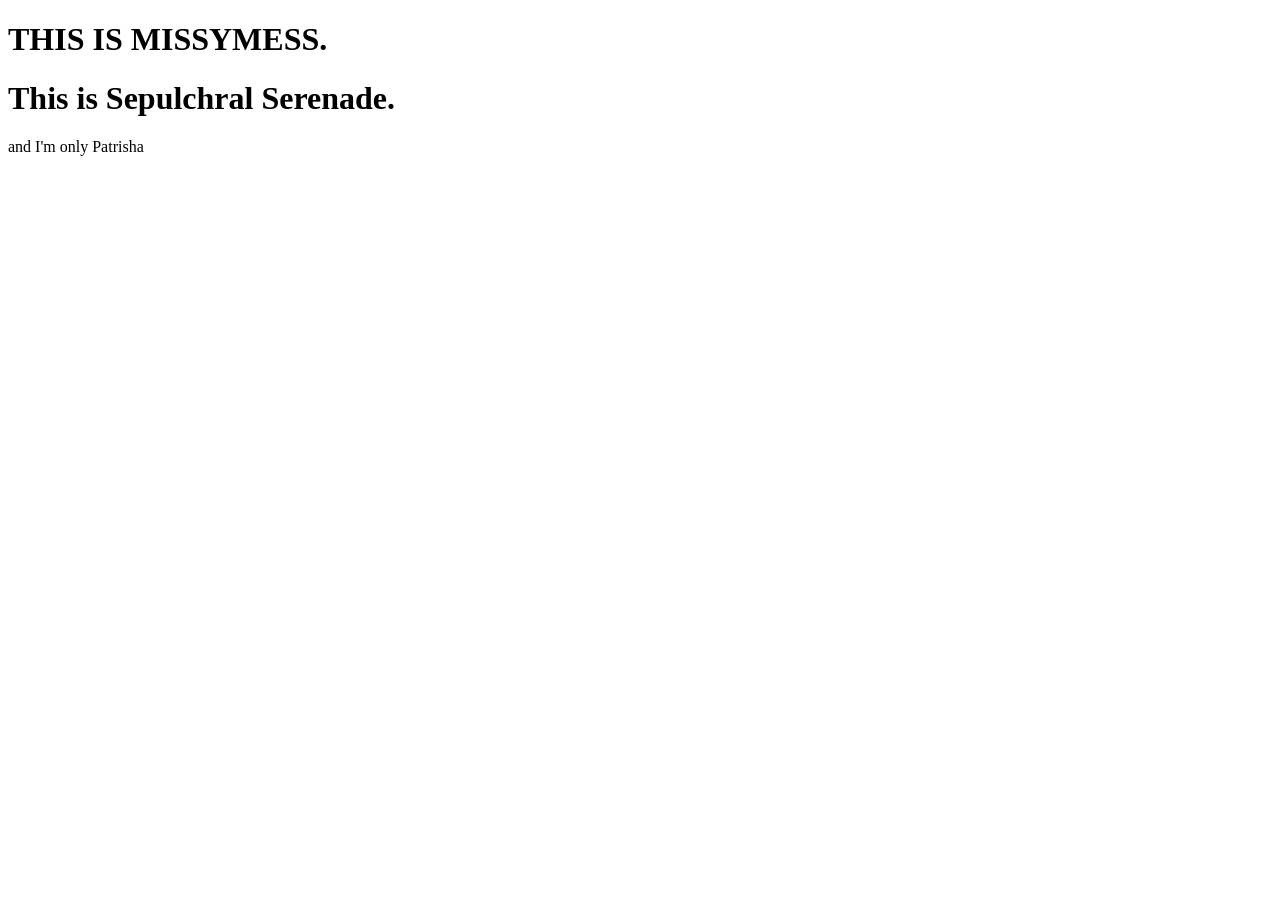
==== index.html @ 26fe3370 "Merge pull request #10 from garbita1712-ops/main Added my name" ====
<!DOCTYPE html>
<html>
    <head>
        <title>Arson, Shahroz Shahid, All Rounder, Patrisha</title>
        <link rel="stylesheet" href="styles.css">
    </head>

    <body>
        <h1 id="h1"></h1>
        <h1 id = "h2"></h1>
        <p id="p"></p>
        <p id="p1"></p>
        <h1 id="h3"></h1>
        <p id="p3"></p>

        <script src="file.js"></script>
        <h1>THIS IS MISSYMESS.</h1>
        <h1>This is Sepulchral Serenade.</h1>
        <p>and I'm only Patrisha</p>
 
    </body>
</html>
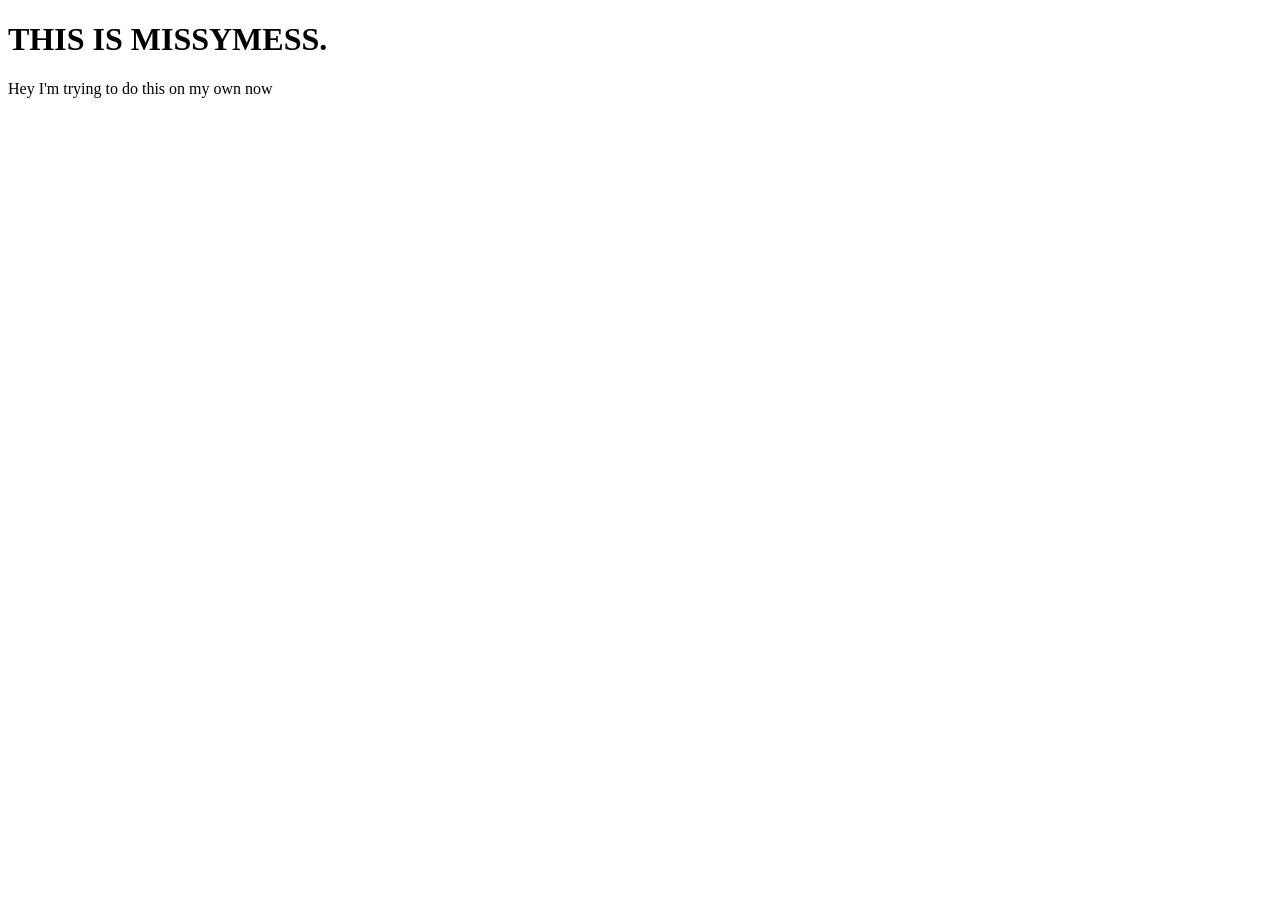
==== commit 9165edee: "I did it on my own" ====
--- a/index.html
+++ b/index.html
@@ -1,7 +1,7 @@
 <!DOCTYPE html>
 <html>
     <head>
-        <title>Arson, Shahroz Shahid, All Rounder, Patrisha</title>
+        <title>Arson, Shahroz Shahid, All Rounder</title>
         <link rel="stylesheet" href="styles.css">
     </head>
 
@@ -15,8 +15,6 @@
 
         <script src="file.js"></script>
         <h1>THIS IS MISSYMESS.</h1>
-        <h1>This is Sepulchral Serenade.</h1>
-        <p>and I'm only Patrisha</p>
- 
+        <p> Hey I'm trying to do this on my own now</p>
     </body>
 </html>
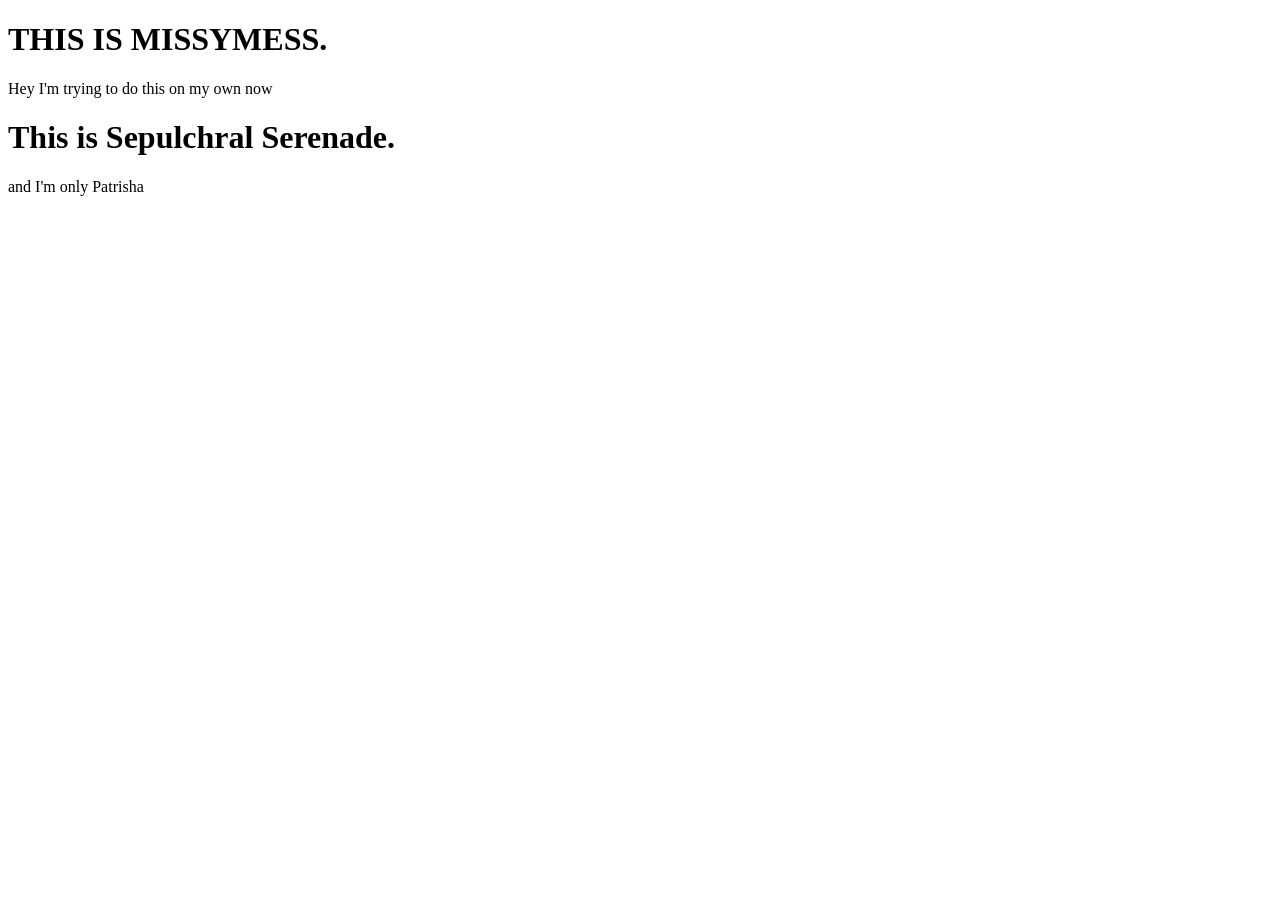
==== commit 8a5e5df2: "Merge pull request #11 from sanika2215/missy I did it on my own." ====
--- a/index.html
+++ b/index.html
@@ -1,7 +1,7 @@
 <!DOCTYPE html>
 <html>
     <head>
-        <title>Arson, Shahroz Shahid, All Rounder</title>
+        <title>Arson, Shahroz Shahid, All Rounder, Patrisha</title>
         <link rel="stylesheet" href="styles.css">
     </head>
 
@@ -16,5 +16,8 @@
         <script src="file.js"></script>
         <h1>THIS IS MISSYMESS.</h1>
         <p> Hey I'm trying to do this on my own now</p>
+        <h1>This is Sepulchral Serenade.</h1>
+        <p>and I'm only Patrisha</p>
+ 
     </body>
 </html>
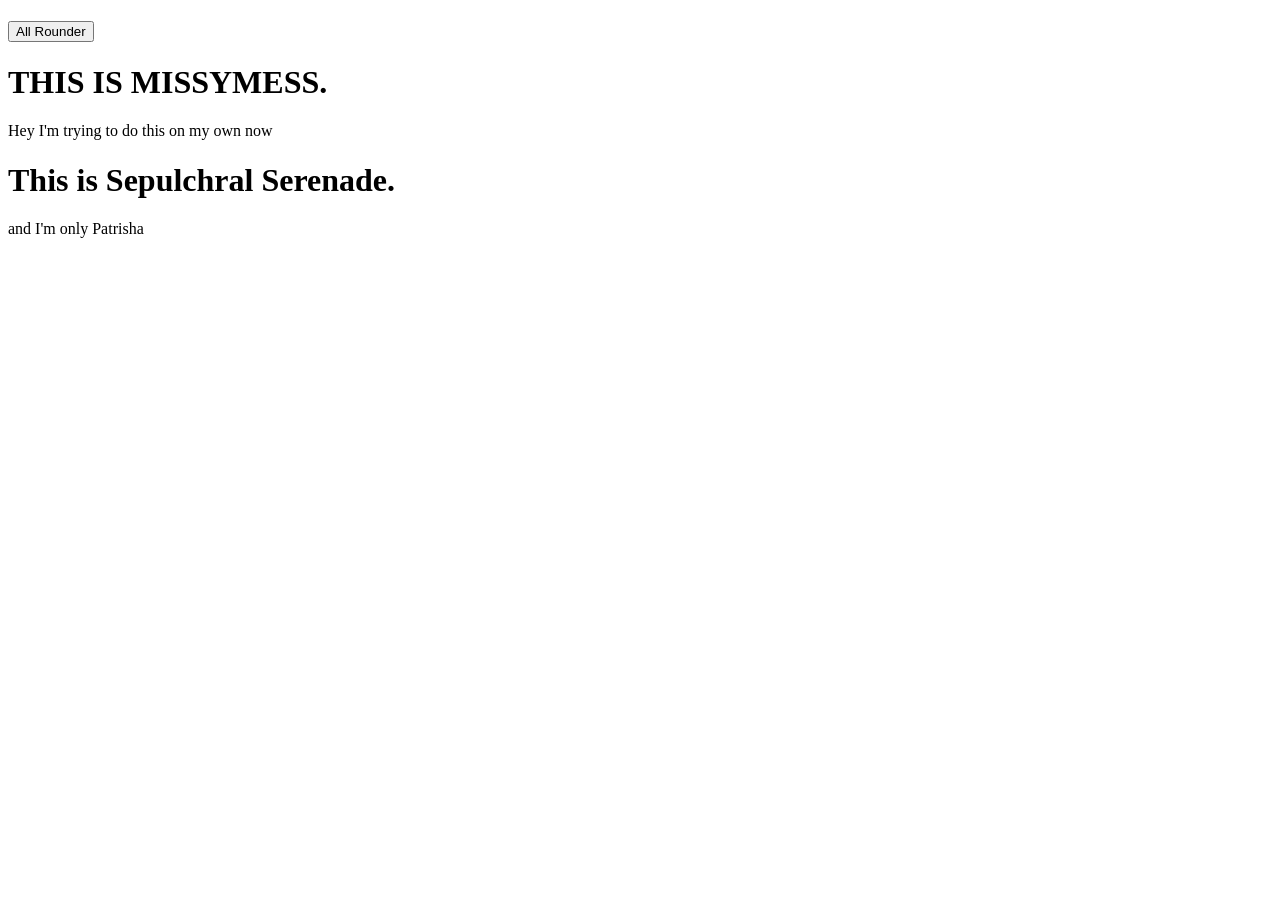
==== commit 64c99941: "Added my page and button by my name in index.html" ====
--- a/index.html
+++ b/index.html
@@ -12,6 +12,7 @@
         <p id="p1"></p>
         <h1 id="h3"></h1>
         <p id="p3"></p>
+        <button class="btn" onclick="location.href='all-rounder/all-rounder.html'">All Rounder</button>
 
         <script src="file.js"></script>
         <h1>THIS IS MISSYMESS.</h1>
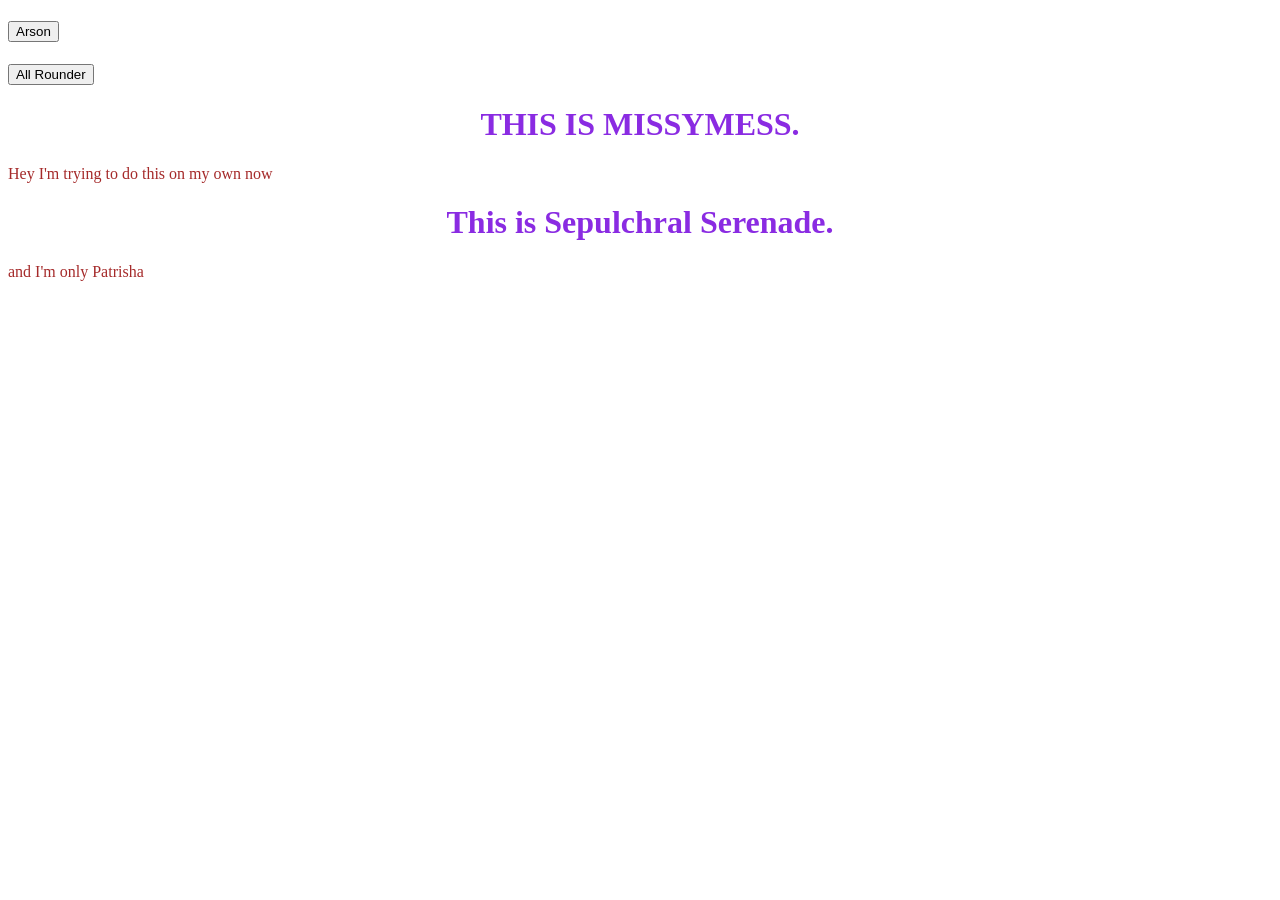
==== commit d69d87f2: "Revert "Added  Patrisha button"" ====
--- a/index.html
+++ b/index.html
@@ -7,6 +7,7 @@
 
     <body>
         <h1 id="h1"></h1>
+        <button class="btn" onclick="location.href='arson/arson.html'">Arson</button>
         <h1 id = "h2"></h1>
         <p id="p"></p>
         <p id="p1"></p>
--- a/styles.css
+++ b/styles.css
@@ -0,0 +1,9 @@
+h1{
+    text-align: center;
+    color: blueviolet;
+}
+
+p{
+    font-size: medium;
+    color: brown;
+}
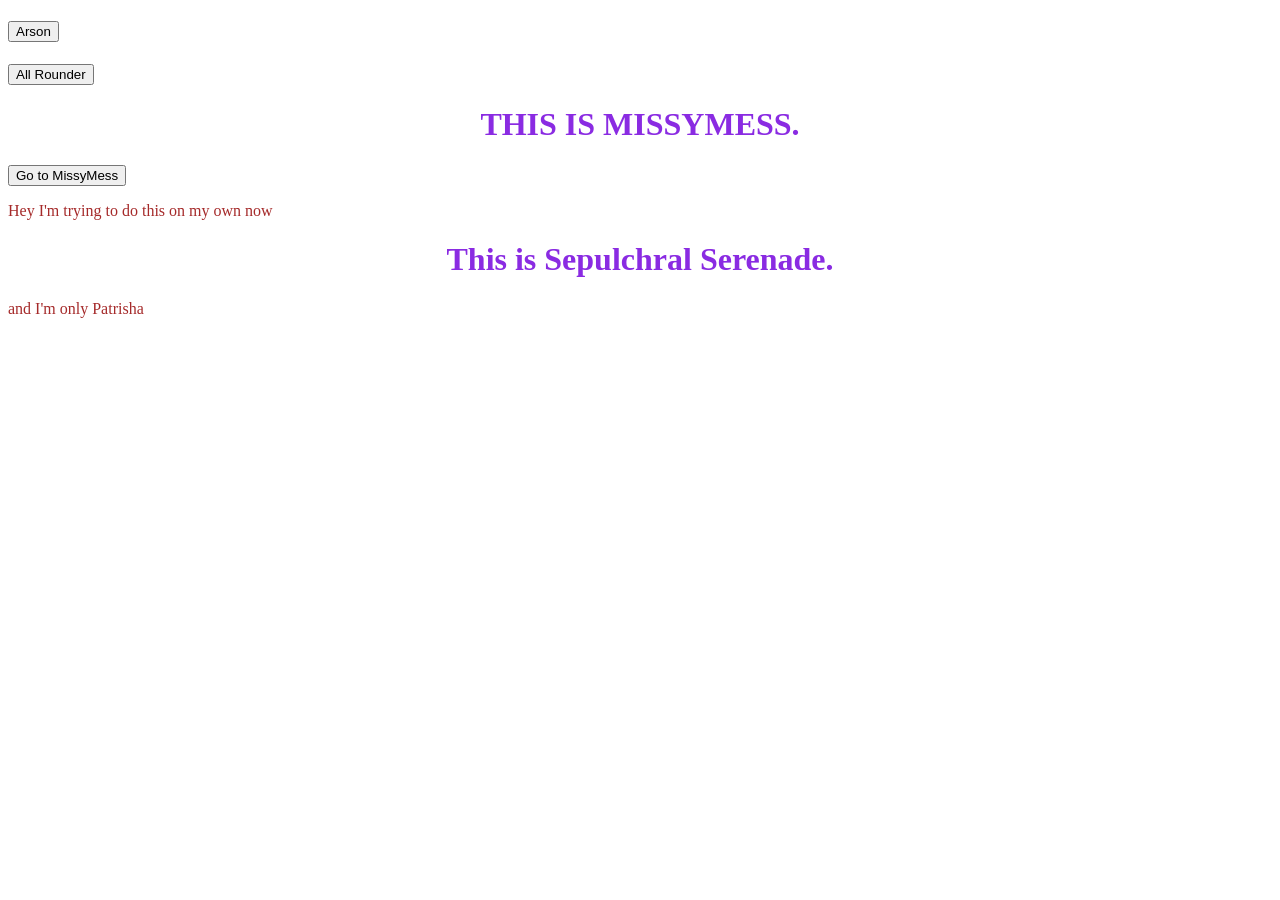
==== commit 2834122b: "Merge pull request #18 from sanika2215/main Added Button" ====
--- a/index.html
+++ b/index.html
@@ -7,6 +7,7 @@
 
     <body>
         <h1 id="h1"></h1>
+
         <button class="btn" onclick="location.href='arson/arson.html'">Arson</button>
         <h1 id = "h2"></h1>
         <p id="p"></p>
@@ -17,6 +18,7 @@
 
         <script src="file.js"></script>
         <h1>THIS IS MISSYMESS.</h1>
+        <button class="btn" onclick="location.href='missymess.html'">Go to MissyMess</button>
         <p> Hey I'm trying to do this on my own now</p>
         <h1>This is Sepulchral Serenade.</h1>
         <p>and I'm only Patrisha</p>
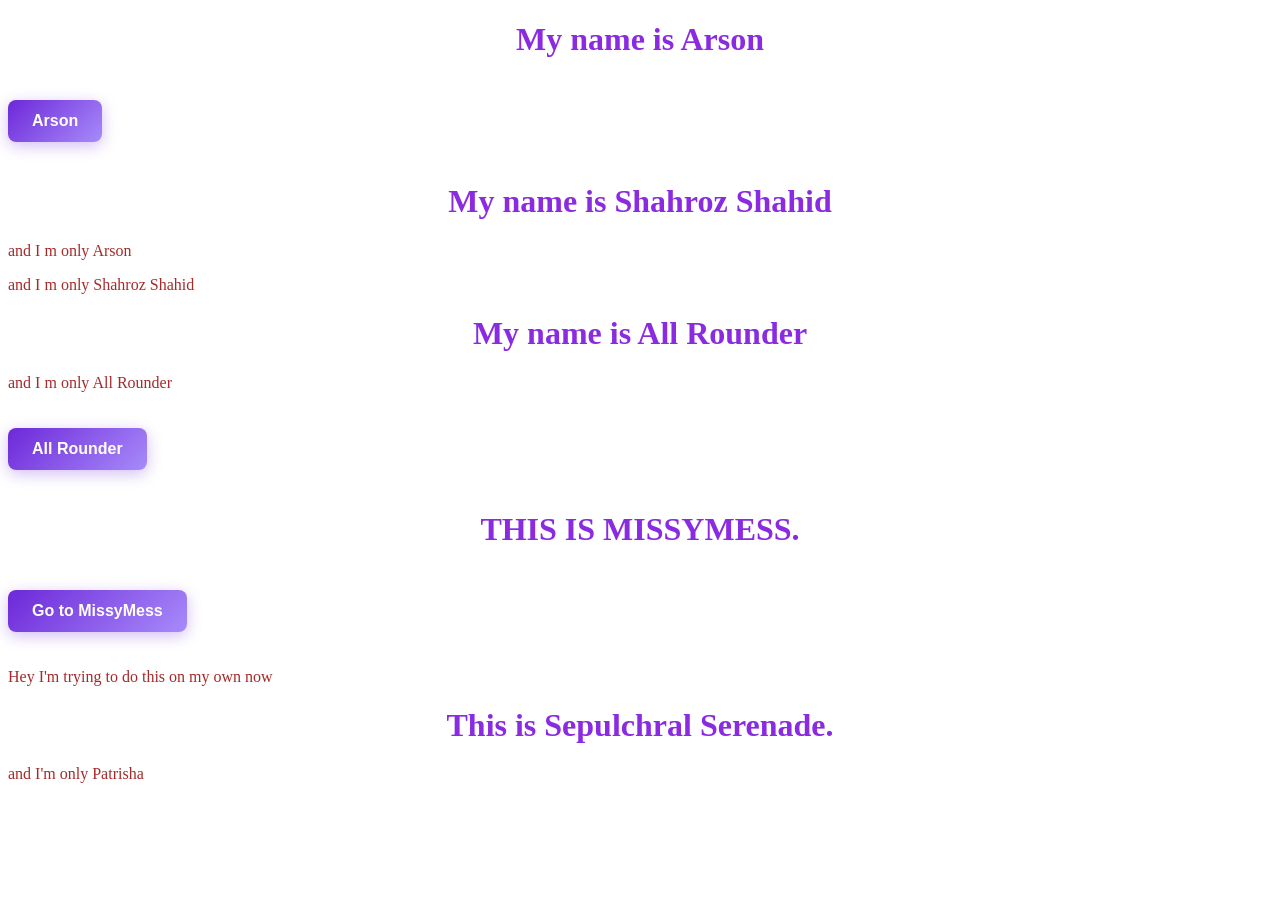
==== commit cc41419a: "fix: Debugged back to home button in all projects" ====
--- a/index.html
+++ b/index.html
@@ -8,17 +8,17 @@
     <body>
         <h1 id="h1"></h1>
 
-        <button class="btn" onclick="location.href='arson/arson.html'">Arson</button>
+        <button class="btn" onclick="location.href='./contributors/project-arson/arson.html'">Arson</button>
         <h1 id = "h2"></h1>
         <p id="p"></p>
         <p id="p1"></p>
         <h1 id="h3"></h1>
         <p id="p3"></p>
-        <button class="btn" onclick="location.href='all-rounder/all-rounder.html'">All Rounder</button>
+        <button class="btn" onclick="location.href='./contributors/project-all-rounder/all-rounder.html'">All Rounder</button>
 
-        <script src="file.js"></script>
+        <script src="index.js"></script>
         <h1>THIS IS MISSYMESS.</h1>
-        <button class="btn" onclick="location.href='missymess.html'">Go to MissyMess</button>
+        <button class="btn" onclick="location.href='./contributors/project-missyMess/missyMess.html'">Go to MissyMess</button>
         <p> Hey I'm trying to do this on my own now</p>
         <h1>This is Sepulchral Serenade.</h1>
         <p>and I'm only Patrisha</p>
--- a/styles.css
+++ b/styles.css
@@ -6,4 +6,26 @@
 p{
     font-size: medium;
     color: brown;
+}
+
+.btn {
+    display: inline-block;
+    padding: 12px 24px;
+    background: linear-gradient(135deg, #6d28d9, #a78bfa);
+    color: white;
+    text-decoration: none;
+    border: none;
+    border-radius: 8px;
+    font-size: 16px;
+    font-weight: bold;
+    cursor: pointer;
+    transition: all 0.3s ease;
+    margin: 20px auto;
+    box-shadow: 0 4px 15px rgba(109, 40, 217, 0.3);
+}
+
+.btn:hover {
+    transform: translateY(-2px);
+    box-shadow: 0 6px 20px rgba(109, 40, 217, 0.4);
+    background: linear-gradient(135deg, #7c3aed, #8b5cf6);
 }
